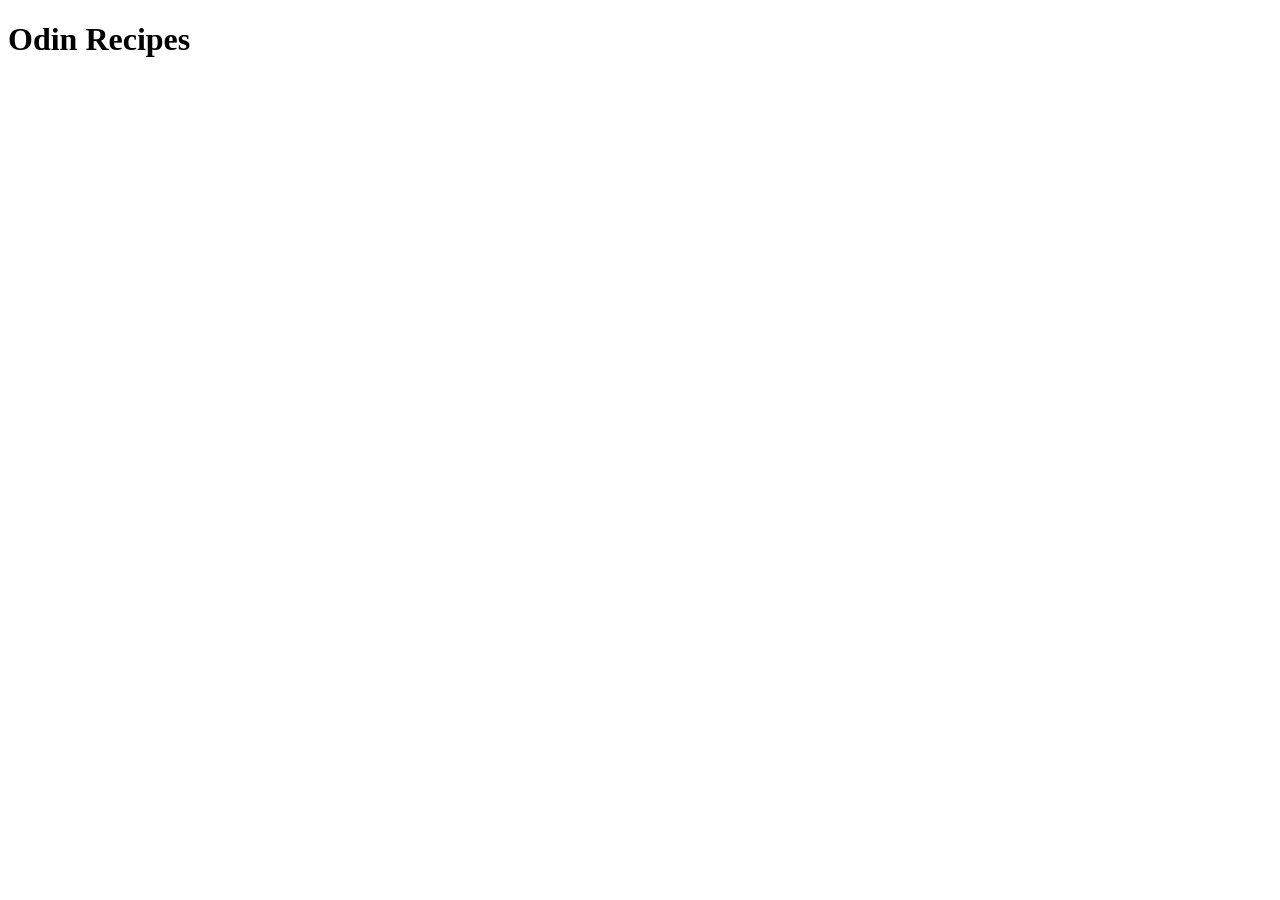
==== index.html @ a5ea5103 "Add index.html" ====
<!DOCTYPE html>
<html lang="en">
    <head>
        <meta charset="utf-8">
        <meta name="viewport" content="width=device-width, initial-scale=1.0">
        <meta title="Odin Recipes">
    </head>
    <body>
        <h1>Odin Recipes</h1>
    </body>
</html>
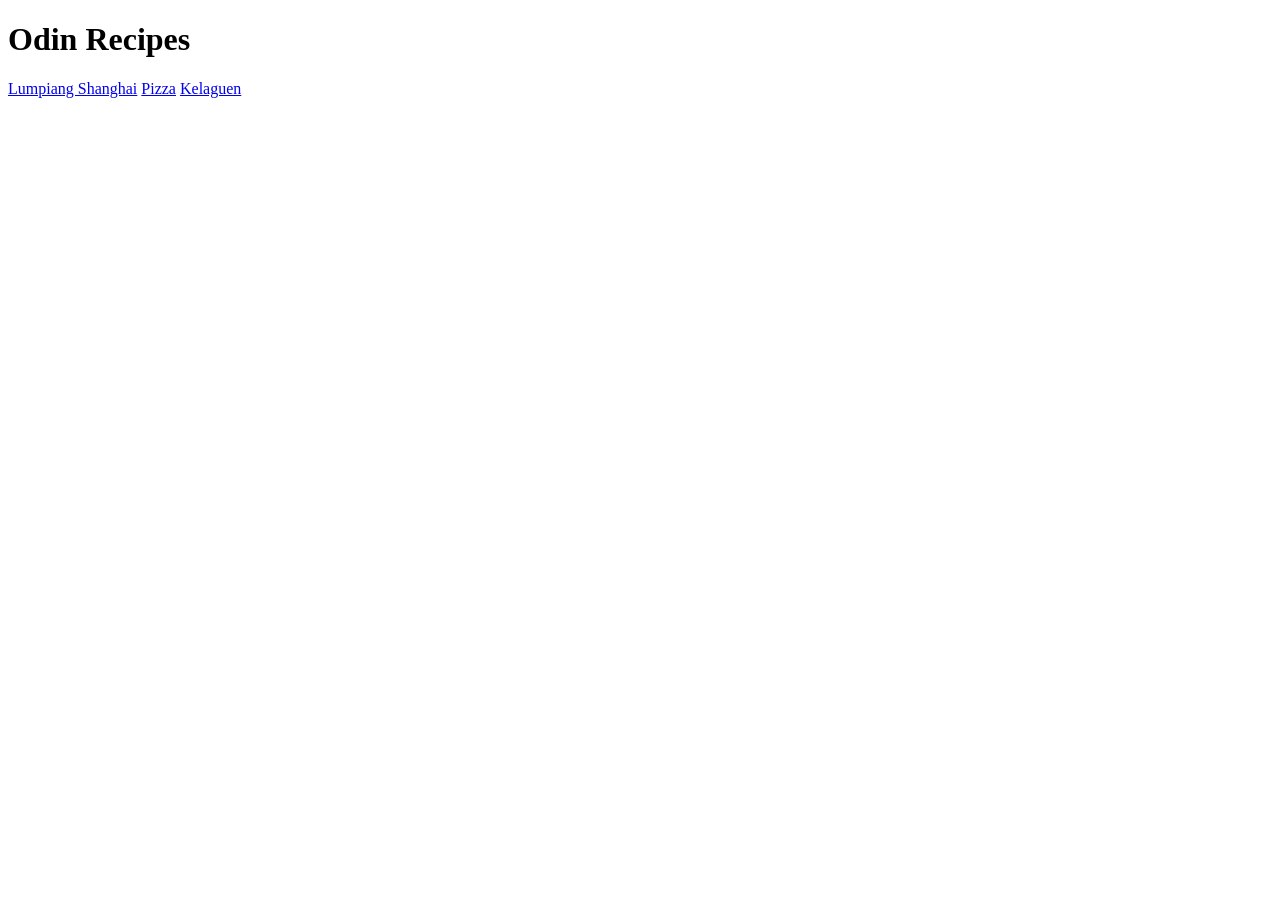
==== commit 976117d3: "Add links to recipe pages" ====
--- a/index.html
+++ b/index.html
@@ -3,9 +3,12 @@
     <head>
         <meta charset="utf-8">
         <meta name="viewport" content="width=device-width, initial-scale=1.0">
-        <meta title="Odin Recipes">
+        <title>Odin Recipes</title>
     </head>
     <body>
         <h1>Odin Recipes</h1>
+        <a href="./recipes/lumpia.html">Lumpiang Shanghai</a>
+        <a href="./recipes/pizza.html">Pizza</a>
+        <a href="./recipes/kelaguen.html">Kelaguen</a>
     </body>
 </html>
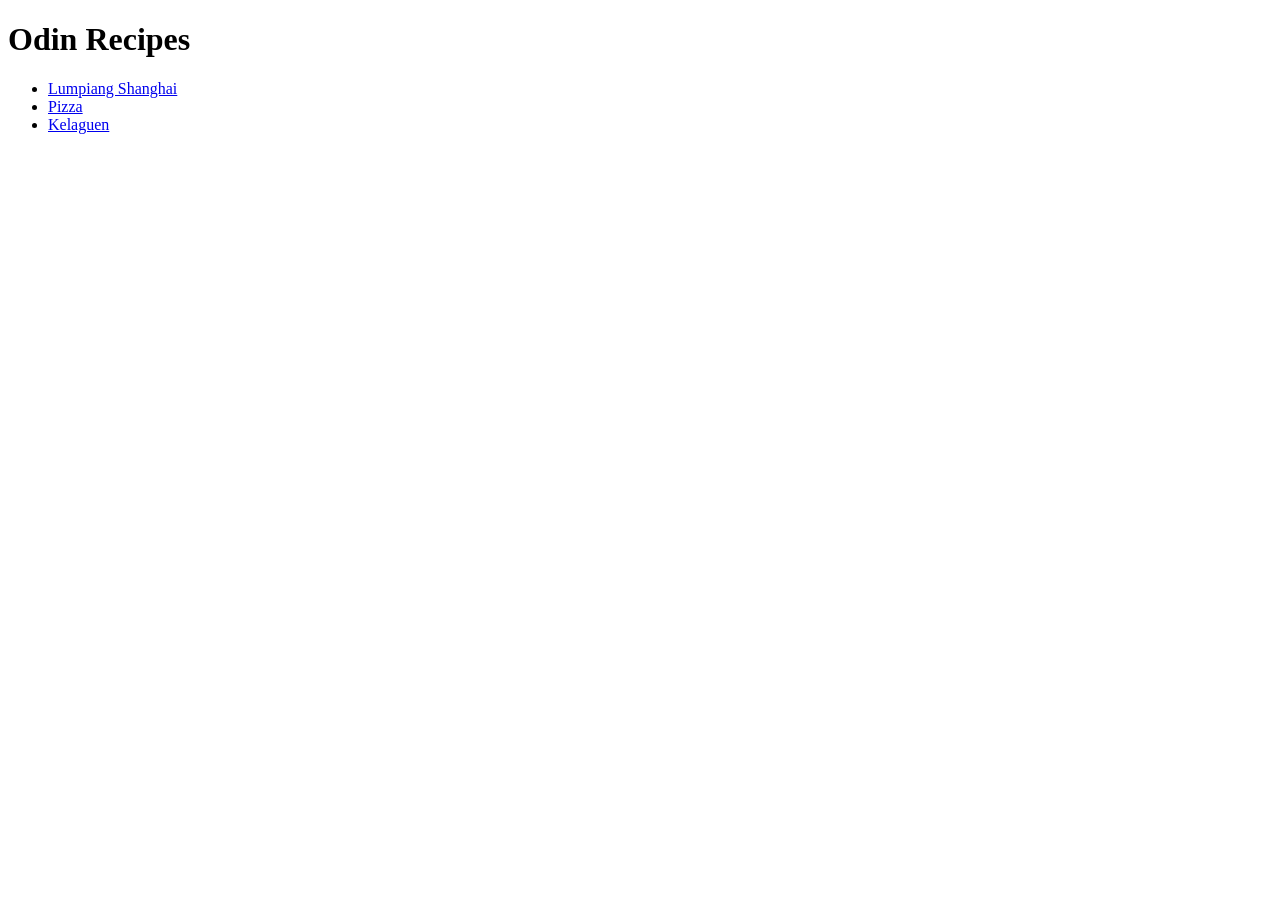
==== commit d40df081: "Add links to a list" ====
--- a/index.html
+++ b/index.html
@@ -7,8 +7,10 @@
     </head>
     <body>
         <h1>Odin Recipes</h1>
-        <a href="./recipes/lumpia.html">Lumpiang Shanghai</a>
-        <a href="./recipes/pizza.html">Pizza</a>
-        <a href="./recipes/kelaguen.html">Kelaguen</a>
+        <ul>
+            <li><a href="./recipes/lumpia.html">Lumpiang Shanghai</a></li>
+            <li><a href="./recipes/pizza.html">Pizza</a></li>
+            <li><a href="./recipes/kelaguen.html">Kelaguen</a></li>
+        </ul>
     </body>
 </html>
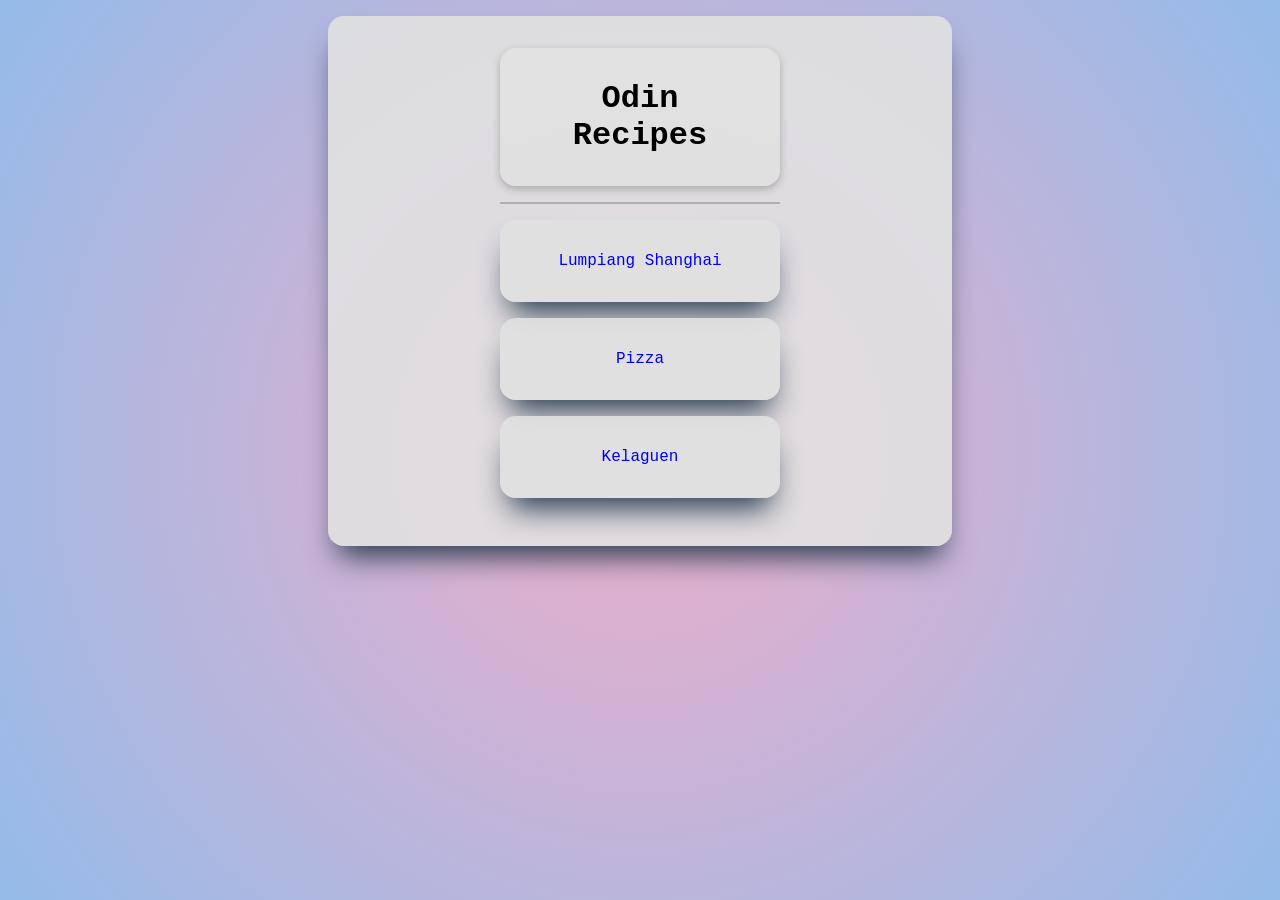
==== commit 7175f1f8: "add some basic styling" ====
--- a/index.html
+++ b/index.html
@@ -4,13 +4,19 @@
         <meta charset="utf-8">
         <meta name="viewport" content="width=device-width, initial-scale=1.0">
         <title>Odin Recipes</title>
+        <link rel="stylesheet" href="./styles.css">
     </head>
     <body>
-        <h1>Odin Recipes</h1>
-        <ul>
-            <li><a href="./recipes/lumpia.html">Lumpiang Shanghai</a></li>
-            <li><a href="./recipes/pizza.html">Pizza</a></li>
-            <li><a href="./recipes/kelaguen.html">Kelaguen</a></li>
-        </ul>
+        <div class="container">
+            <div class="container title">
+                <h1>Odin Recipes</h1>
+            </div>
+            <div class="divider"></div>
+            <ul>
+                <li class="recipe"><a href="./recipes/lumpia.html">Lumpiang Shanghai</a></li>
+                <li class="recipe"><a href="./recipes/pizza.html">Pizza</a></li>
+                <li class="recipe"><a href="./recipes/kelaguen.html">Kelaguen</a></li>
+            </ul>
+        </div>
     </body>
 </html>
--- a/styles.css
+++ b/styles.css
@@ -0,0 +1,71 @@
+html {
+    box-sizing: border-box;
+    font-family: 'Courier New', Courier, monospace;
+    height: 100vh;
+}
+
+*,
+*::after,
+*::before {
+    box-sizing: inherit;
+    margin: 0;
+    padding: 0;
+}
+
+body {
+    background: #EEAECA;
+    background: radial-gradient(circle, rgba(238, 174, 202, 1) 0%, rgba(148, 187, 233, 1) 100%);
+    height: inherit;
+    padding: 1rem;
+    margin: 0;
+}
+
+.container, .recipe {
+    width: 50%;
+    margin: 0 auto;
+    padding: 2rem;
+    background-color: rgb(225 225 225 / 0.9);
+    box-shadow: rgb(38, 57, 77) 0px 20px 30px -10px;
+    border-radius: 1rem;
+    /*
+    box-shadow: rgba(100, 100, 111, 0.2) 0px 7px 29px 0px; */
+}
+
+.container.title,
+.container.list {
+    box-shadow: rgba(0, 0, 0, 0.24) 0px 3px 8px;
+}
+
+.divider {
+    background-color: rgb(0 0 0 / 0.2);
+    height: 2px;
+    width: 50%;
+    margin: 1rem auto;
+}
+
+.recipe {
+    margin-bottom: 1rem;
+}
+
+h1 {
+    text-align: center;
+    margin: 0;
+}
+
+ul li {
+    list-style: none;
+}
+
+ol li {
+    text-align: left;
+    margin-left: 1rem;
+}
+
+li {
+    text-align: center;
+    margin-bottom: 1rem;
+}
+
+a {
+    text-decoration: none;
+}
